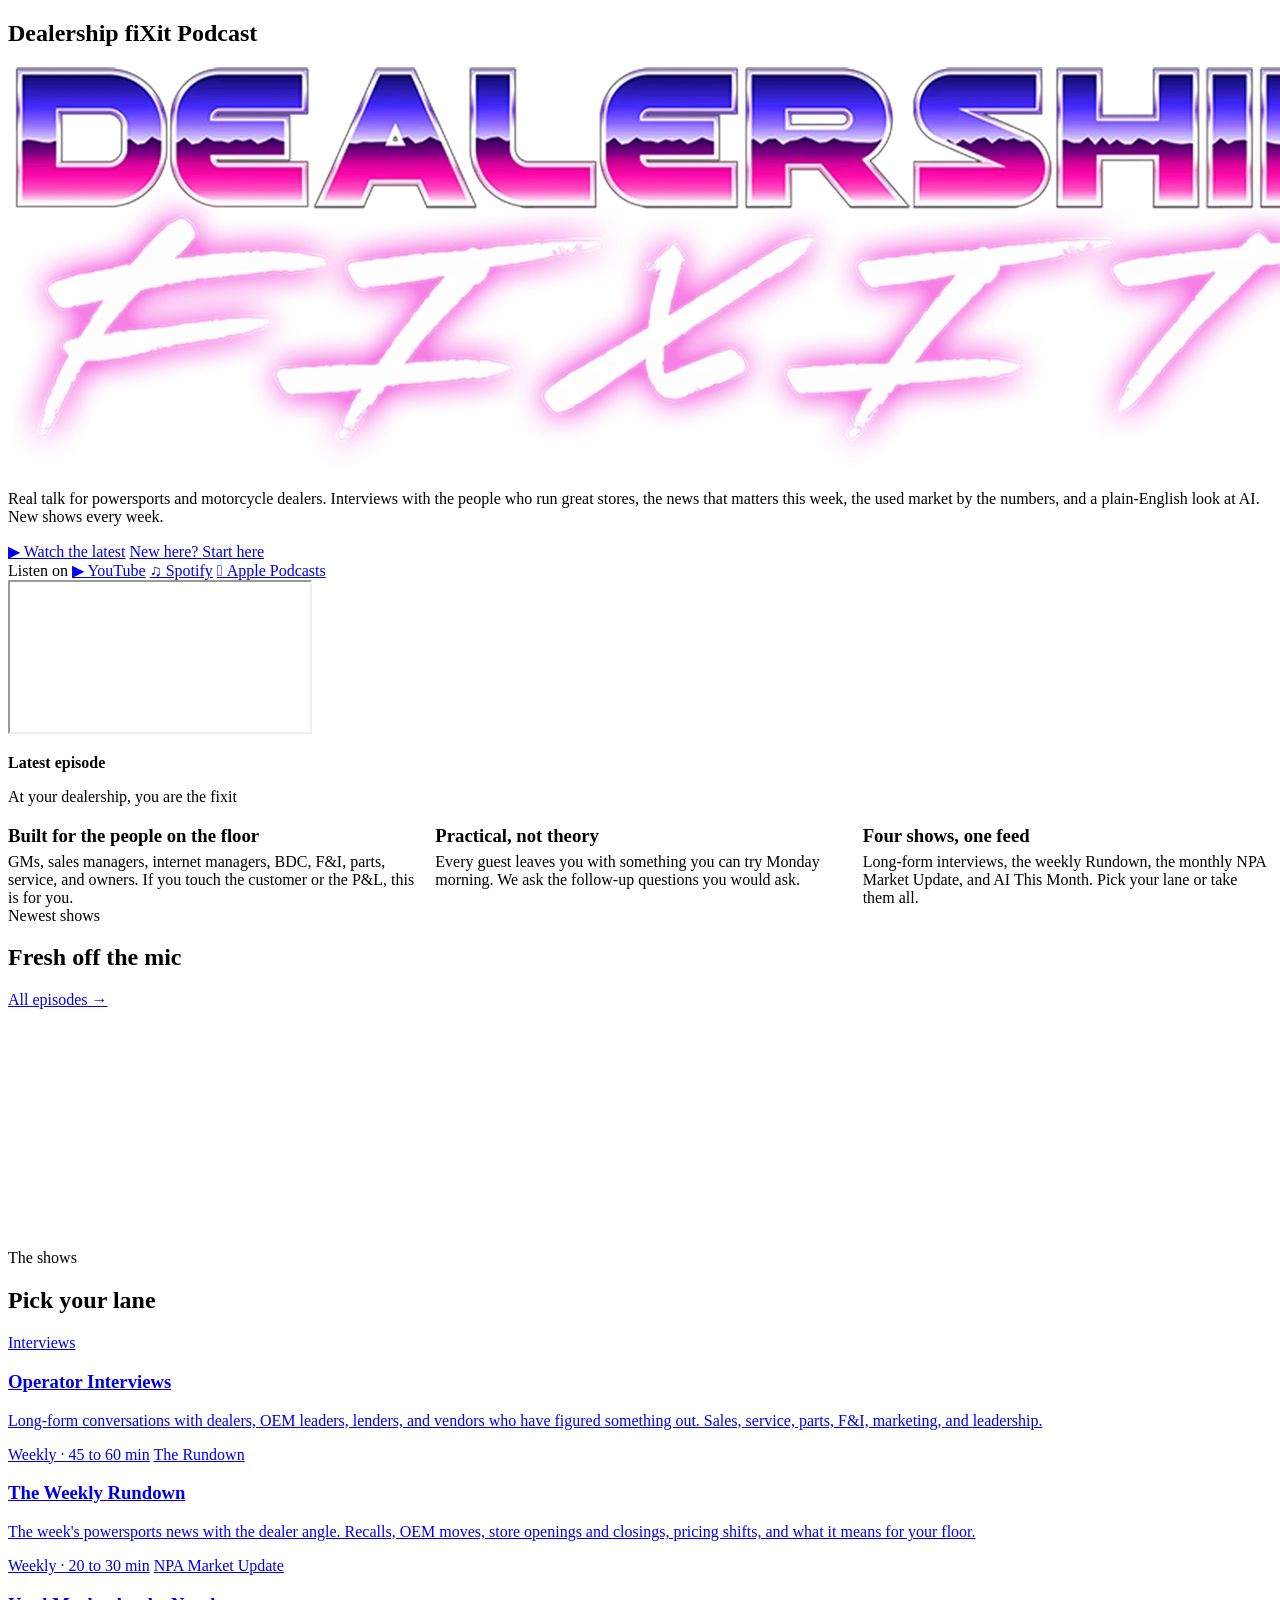
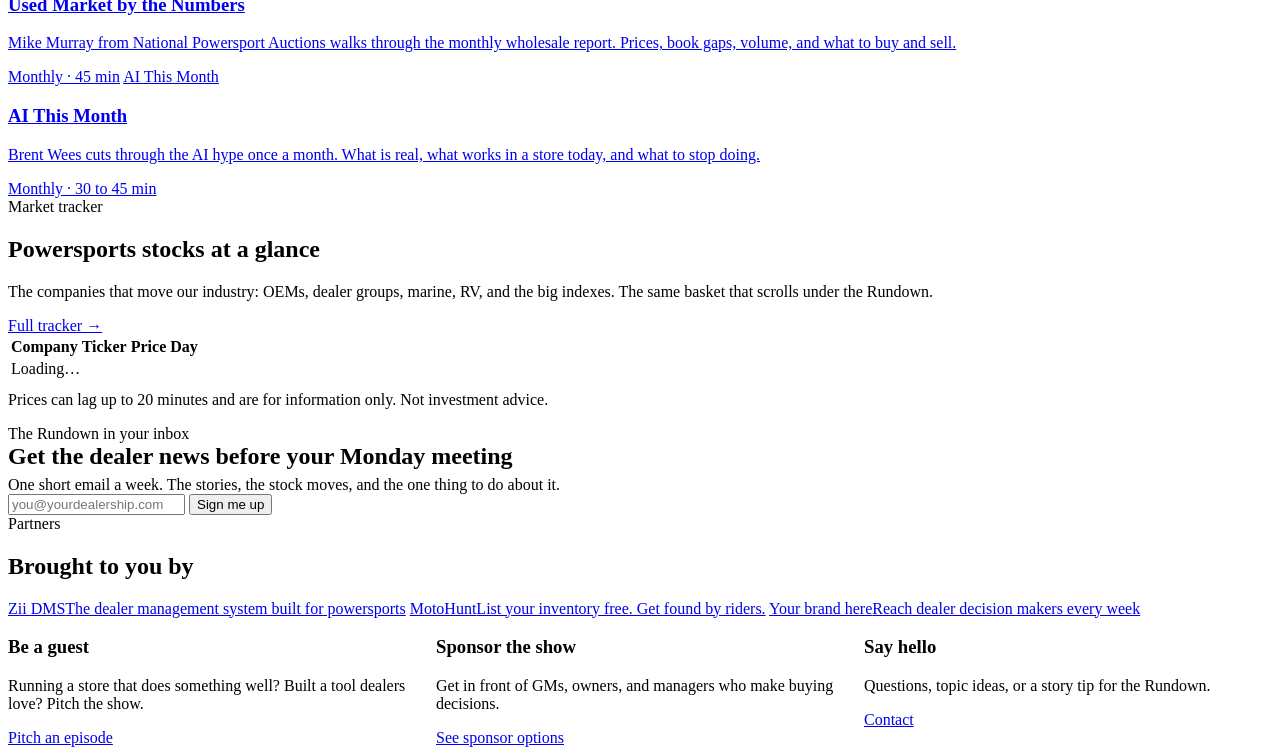
==== index.html @ 4121e03b "Dealership fiXit podcast site: brand assets, video background, newsletter popup, links page, Apple c" ====
<!doctype html>
<html lang="en">
<head>
<title>Dealership fiXit Podcast | Real talk for powersports dealers</title>
<meta name="description" content="The podcast for powersports and motorcycle dealership pros. Weekly interviews, the Rundown news show, the NPA used market update, and AI This Month. Hosted by Jacob Berry.">
<!--HEAD-->
<script defer src="/assets/js/episodes.js"></script>
</head>
<body>
<main>
  <section class="hero">
    <div class="wrap">
      <div>
        <h1 class="sr">Dealership fiXit Podcast</h1>
        <picture><source srcset="/assets/img/wordmark.webp" type="image/webp"><img class="hero-logo" src="/assets/img/wordmark.png" alt="Dealership fiXit" width="1400" height="403" fetchpriority="high"></picture>
        <p class="lede">Real talk for powersports and motorcycle dealers. Interviews with the people who run great stores, the news that matters this week, the used market by the numbers, and a plain-English look at AI. New shows every week.</p>
        <div class="cta">
          <a class="btn btn-pink" href="#latest">▶ Watch the latest</a>
          <a class="btn btn-ghost" href="/start-here">New here? Start here</a>
        </div>
        <div class="listen-on">
          <span>Listen on</span>
          <a href="https://www.youtube.com/@dealershipfixit" target="_blank" rel="noopener">▶ YouTube</a>
          <a href="https://open.spotify.com/show/32L4getcOmBCYL3fRxDlyH" target="_blank" rel="noopener">♫ Spotify</a>
          <a href="https://podcasts.apple.com/us/podcast/id1449367603" target="_blank" rel="noopener">&#xF8FF; Apple Podcasts</a>
        </div>
      </div>
      <div id="latest">
        <div class="player" id="latestPlayer">
          <iframe src="https://www.youtube-nocookie.com/embed?listType=user_uploads&list=dealershipfixit" title="Dealership fiXit latest" allow="accelerometer; autoplay; clipboard-write; encrypted-media; gyroscope; picture-in-picture" allowfullscreen loading="lazy"></iframe>
        </div>
        <p class="player-caption" id="latestCaption"><b>Latest episode</b></p>
      </div>
    </div>
  </section>

  <section class="section tight">
    <div class="wrap">
      <div class="eyebrow">At your dealership, you are the fixit</div>
      <div class="panel glow" style="display:grid;gap:18px;grid-template-columns:repeat(auto-fit,minmax(220px,1fr))">
        <div><h3 style="margin-bottom:6px">Built for the people on the floor</h3><p class="muted" style="margin:0">GMs, sales managers, internet managers, BDC, F&amp;I, parts, service, and owners. If you touch the customer or the P&amp;L, this is for you.</p></div>
        <div><h3 style="margin-bottom:6px">Practical, not theory</h3><p class="muted" style="margin:0">Every guest leaves you with something you can try Monday morning. We ask the follow-up questions you would ask.</p></div>
        <div><h3 style="margin-bottom:6px">Four shows, one feed</h3><p class="muted" style="margin:0">Long-form interviews, the weekly Rundown, the monthly NPA Market Update, and AI This Month. Pick your lane or take them all.</p></div>
      </div>
    </div>
  </section>

  <section class="section">
    <div class="wrap">
      <div class="section-head">
        <div><div class="eyebrow">Newest shows</div><h2>Fresh off the <span class="script">mic</span></h2></div>
        <a class="btn btn-ghost" href="/episodes">All episodes →</a>
      </div>
      <div class="cards" id="newest"></div>
    </div>
  </section>

  <section class="section tight">
    <div class="wrap">
      <div class="eyebrow">The shows</div>
      <h2>Pick your <span class="grad">lane</span></h2>
      <div class="segments">
        <a class="segment" href="/episodes?s=interview"><span class="tag interview">Interviews</span><h3>Operator Interviews</h3><p>Long-form conversations with dealers, OEM leaders, lenders, and vendors who have figured something out. Sales, service, parts, F&amp;I, marketing, and leadership.</p><span class="when">Weekly · 45 to 60 min</span></a>
        <a class="segment" href="/episodes?s=rundown"><span class="tag rundown">The Rundown</span><h3>The Weekly Rundown</h3><p>The week's powersports news with the dealer angle. Recalls, OEM moves, store openings and closings, pricing shifts, and what it means for your floor.</p><span class="when">Weekly · 20 to 30 min</span></a>
        <a class="segment" href="/episodes?s=npa"><span class="tag npa">NPA Market Update</span><h3>Used Market by the Numbers</h3><p>Mike Murray from National Powersport Auctions walks through the monthly wholesale report. Prices, book gaps, volume, and what to buy and sell.</p><span class="when">Monthly · 45 min</span></a>
        <a class="segment" href="/episodes?s=ai"><span class="tag ai">AI This Month</span><h3>AI This Month</h3><p>Brent Wees cuts through the AI hype once a month. What is real, what works in a store today, and what to stop doing.</p><span class="when">Monthly · 30 to 45 min</span></a>
      </div>
    </div>
  </section>

  <section class="section">
    <div class="wrap">
      <div class="section-head">
        <div><div class="eyebrow">Market tracker</div><h2>Powersports stocks at a <span class="script">glance</span></h2><p>The companies that move our industry: OEMs, dealer groups, marine, RV, and the big indexes. The same basket that scrolls under the Rundown.</p></div>
        <a class="btn btn-ghost" href="/market">Full tracker →</a>
      </div>
      <div class="panel" style="padding:0;overflow:auto">
        <table class="mkt-table" id="mktHome"><thead><tr><th>Company</th><th>Ticker</th><th style="text-align:right">Price</th><th style="text-align:right">Day</th></tr></thead><tbody><tr><td colspan="4" class="muted">Loading…</td></tr></tbody></table>
      </div>
      <p class="disclaimer" style="margin-top:10px">Prices can lag up to 20 minutes and are for information only. Not investment advice.</p>
    </div>
  </section>

  <section class="band" id="newsletter">
    <div class="wrap">
      <div><div class="eyebrow">The Rundown in your inbox</div><h2 style="margin:0 0 6px">Get the dealer news before your Monday meeting</h2><p class="muted" style="margin:0">One short email a week. The stories, the stock moves, and the one thing to do about it.</p></div>
      <form data-fixit="newsletter" novalidate>
        <input type="email" name="email" placeholder="you@yourdealership.com" required aria-label="Email">
        <input class="hp" type="text" name="website" tabindex="-1" autocomplete="off" style="position:absolute;left:-9999px">
        <button class="btn btn-pink" type="submit">Sign me up</button>
        <div class="form-msg" style="flex-basis:100%"></div>
      </form>
    </div>
  </section>

  <section class="section">
    <div class="wrap">
      <div class="eyebrow">Partners</div>
      <h2>Brought to you by</h2>
      <div class="sponsors">
        <a class="sponsor" href="https://ziidms.com/fixit" target="_blank" rel="noopener"><span class="n">Zii DMS</span><span class="d">The dealer management system built for powersports</span></a>
        <a class="sponsor" href="https://dealers.motohunt.com/fixit?utm_source=site&utm_medium=referral&utm_campaign=dealership_fixit" target="_blank" rel="noopener"><span class="n">MotoHunt</span><span class="d">List your inventory free. Get found by riders.</span></a>
        <a class="sponsor" href="/sponsor"><span class="n">Your brand here</span><span class="d">Reach dealer decision makers every week</span></a>
      </div>
    </div>
  </section>

  <section class="section tight">
    <div class="wrap" style="display:grid;gap:20px;grid-template-columns:repeat(auto-fit,minmax(260px,1fr))">
      <div class="panel"><h3>Be a guest</h3><p class="muted">Running a store that does something well? Built a tool dealers love? Pitch the show.</p><a class="btn btn-ghost btn-sm" href="/guest">Pitch an episode</a></div>
      <div class="panel"><h3>Sponsor the show</h3><p class="muted">Get in front of GMs, owners, and managers who make buying decisions.</p><a class="btn btn-ghost btn-sm" href="/sponsor">See sponsor options</a></div>
      <div class="panel"><h3>Say hello</h3><p class="muted">Questions, topic ideas, or a story tip for the Rundown.</p><a class="btn btn-ghost btn-sm" href="/contact">Contact</a></div>
    </div>
  </section>
</main>
<script>
document.addEventListener("DOMContentLoaded", () => {
  FixitEpisodes.renderLatest("#latestPlayer", "#latestCaption");
  FixitEpisodes.renderList("#newest", { limit: 6 });
  fetch("/api/market").then(r => r.json()).then(j => {
    const rows = (j.rows || []).filter(r => r.scroll !== false).slice(0, 12);
    document.querySelector("#mktHome tbody").innerHTML = rows.map(r => {
      const up = (r.changePct || 0) >= 0;
      return `<tr><td>${r.name}</td><td class="muted">${r.symbolShort || r.ticker.replace(/^INDEX\w+:/, "")}</td><td class="num">${r.price == null ? "" : fmtNum(r.price)}</td><td class="num ${up ? "up" : "down"}">${r.changePct == null ? "" : (up ? "▲ " : "▼ ") + Math.abs(r.changePct).toFixed(2) + "%"}</td></tr>`;
    }).join("") || '<tr><td colspan="4" class="muted">Tracker is warming up.</td></tr>';
  }).catch(() => {});
});
</script>
</body>
</html>
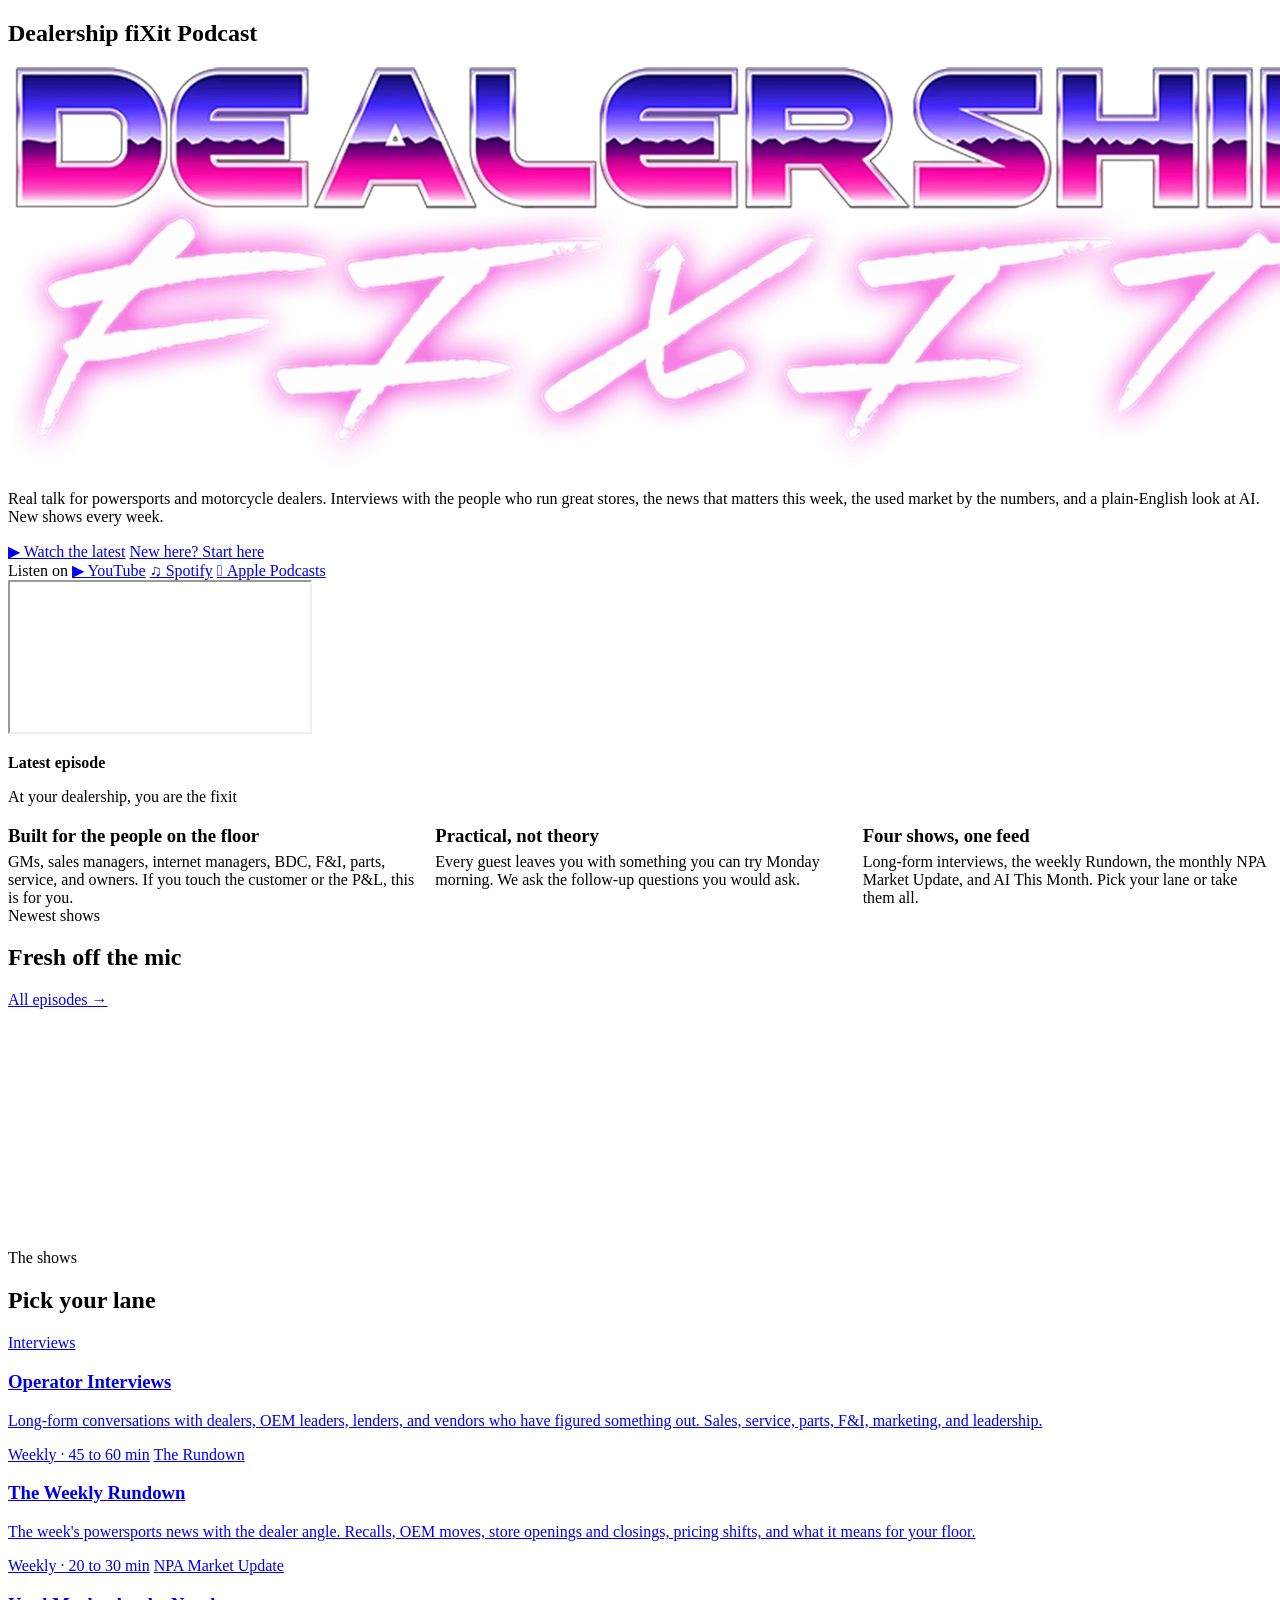
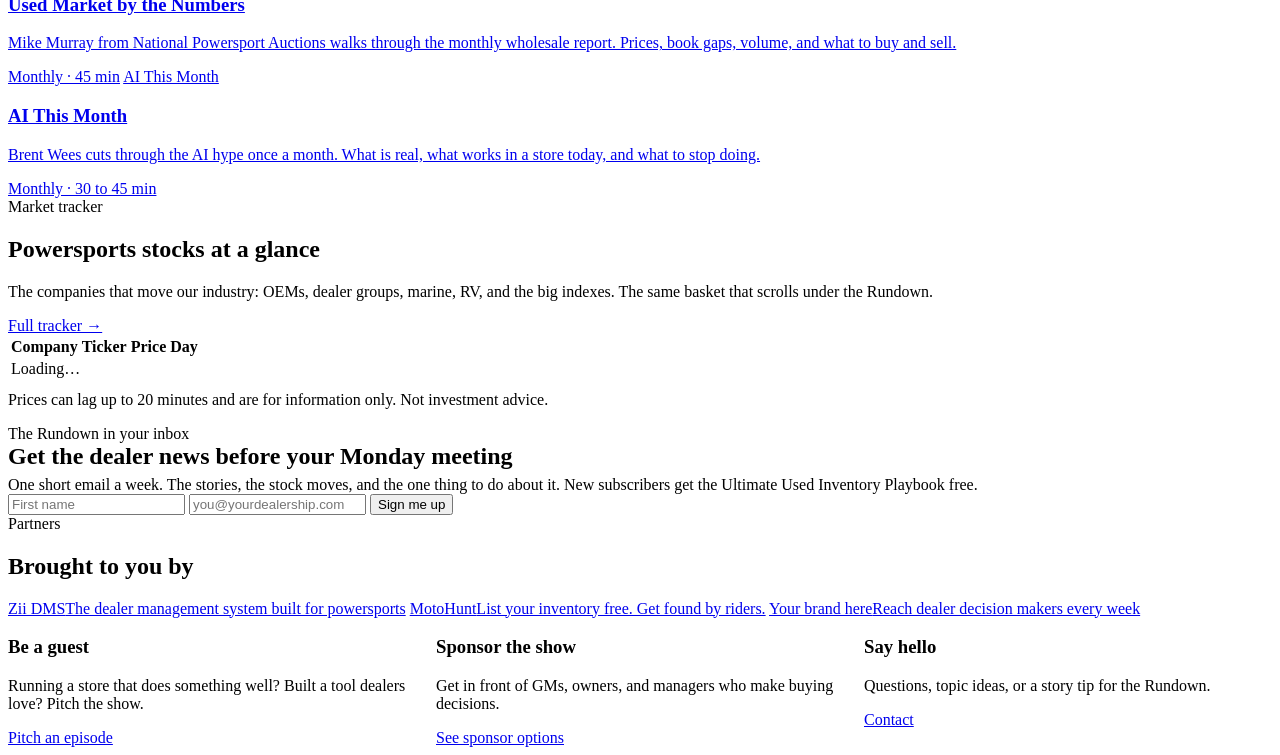
==== commit 49f4bad1: "Social link fixes, first-name capture, headshot, HubSpot subscriber tagging Co-Authored-By: Claude F" ====
--- a/index.html
+++ b/index.html
@@ -83,8 +83,9 @@
 
   <section class="band" id="newsletter">
     <div class="wrap">
-      <div><div class="eyebrow">The Rundown in your inbox</div><h2 style="margin:0 0 6px">Get the dealer news before your Monday meeting</h2><p class="muted" style="margin:0">One short email a week. The stories, the stock moves, and the one thing to do about it.</p></div>
+      <div><div class="eyebrow">The Rundown in your inbox</div><h2 style="margin:0 0 6px">Get the dealer news before your Monday meeting</h2><p class="muted" style="margin:0">One short email a week. The stories, the stock moves, and the one thing to do about it. New subscribers get the Ultimate Used Inventory Playbook free.</p></div>
       <form data-fixit="newsletter" novalidate>
+        <input type="text" name="name" placeholder="First name" required aria-label="First name" style="min-width:150px">
         <input type="email" name="email" placeholder="you@yourdealership.com" required aria-label="Email">
         <input class="hp" type="text" name="website" tabindex="-1" autocomplete="off" style="position:absolute;left:-9999px">
         <button class="btn btn-pink" type="submit">Sign me up</button>
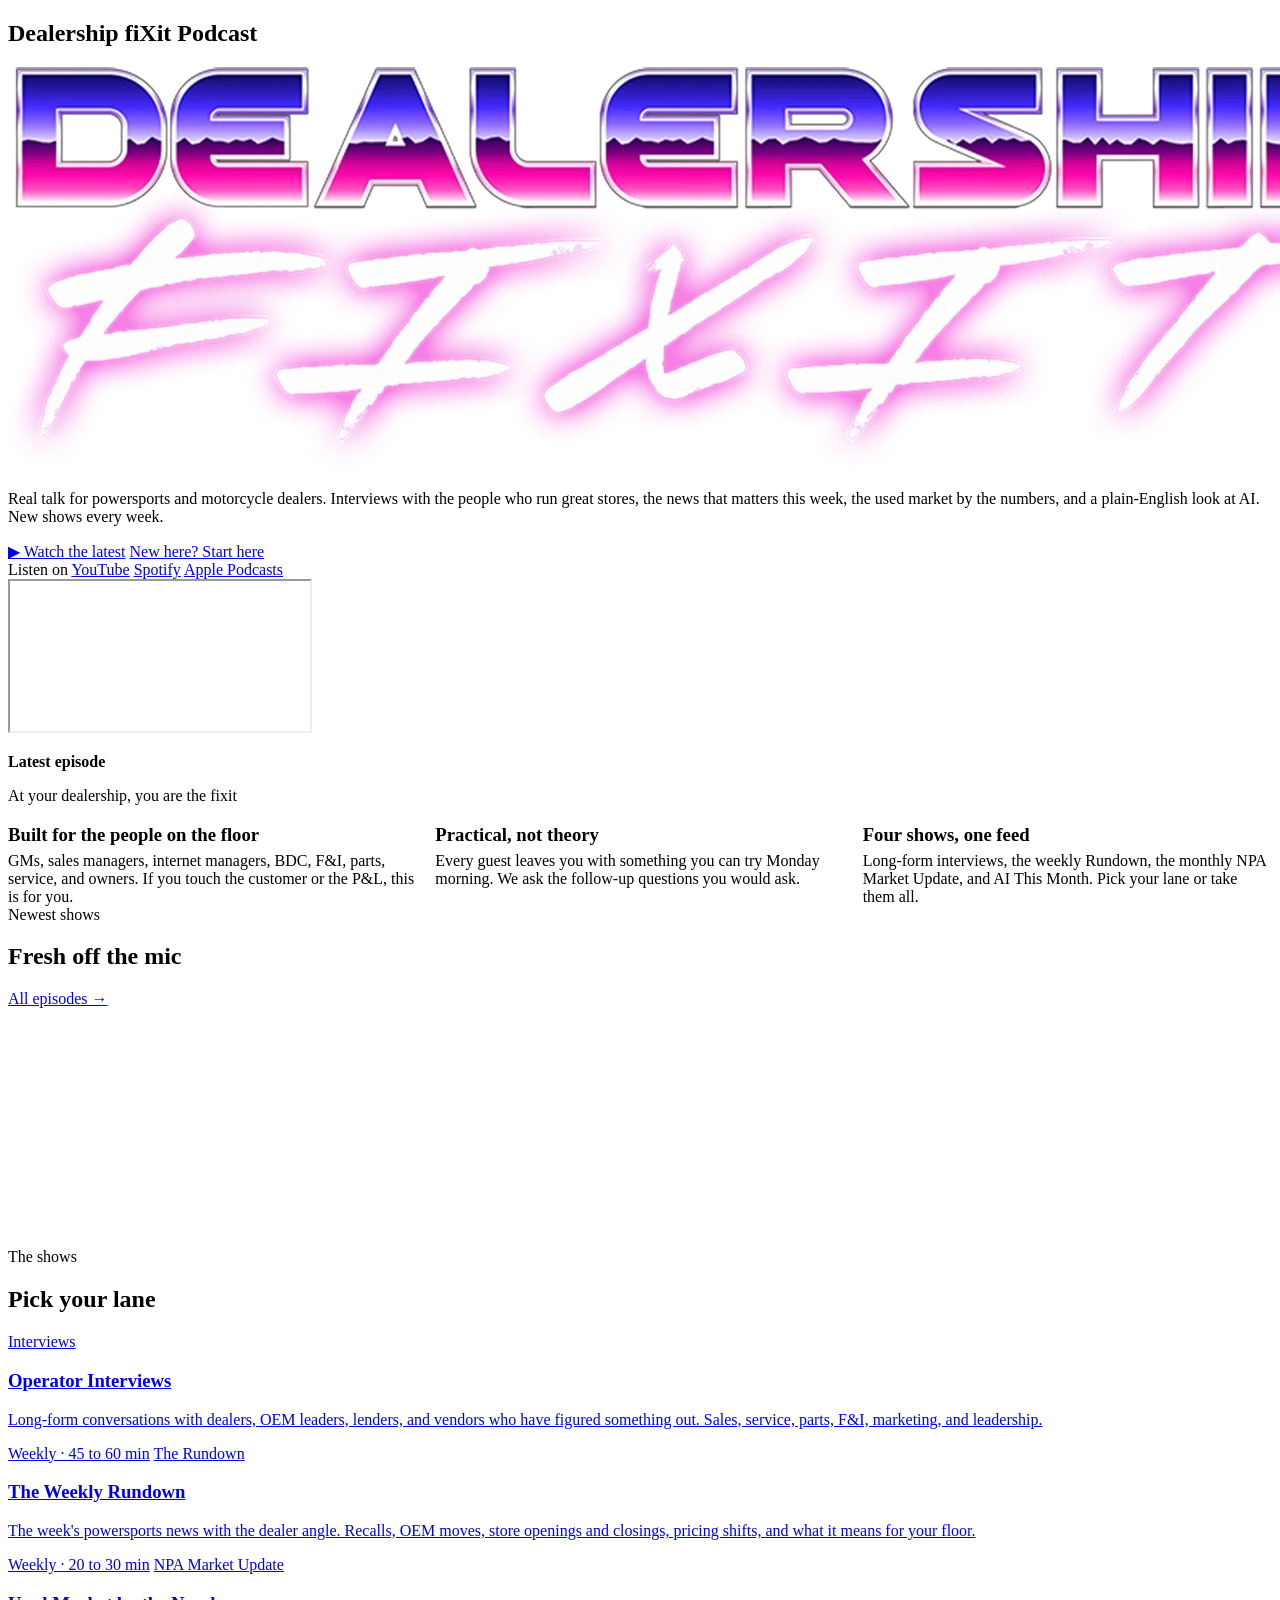
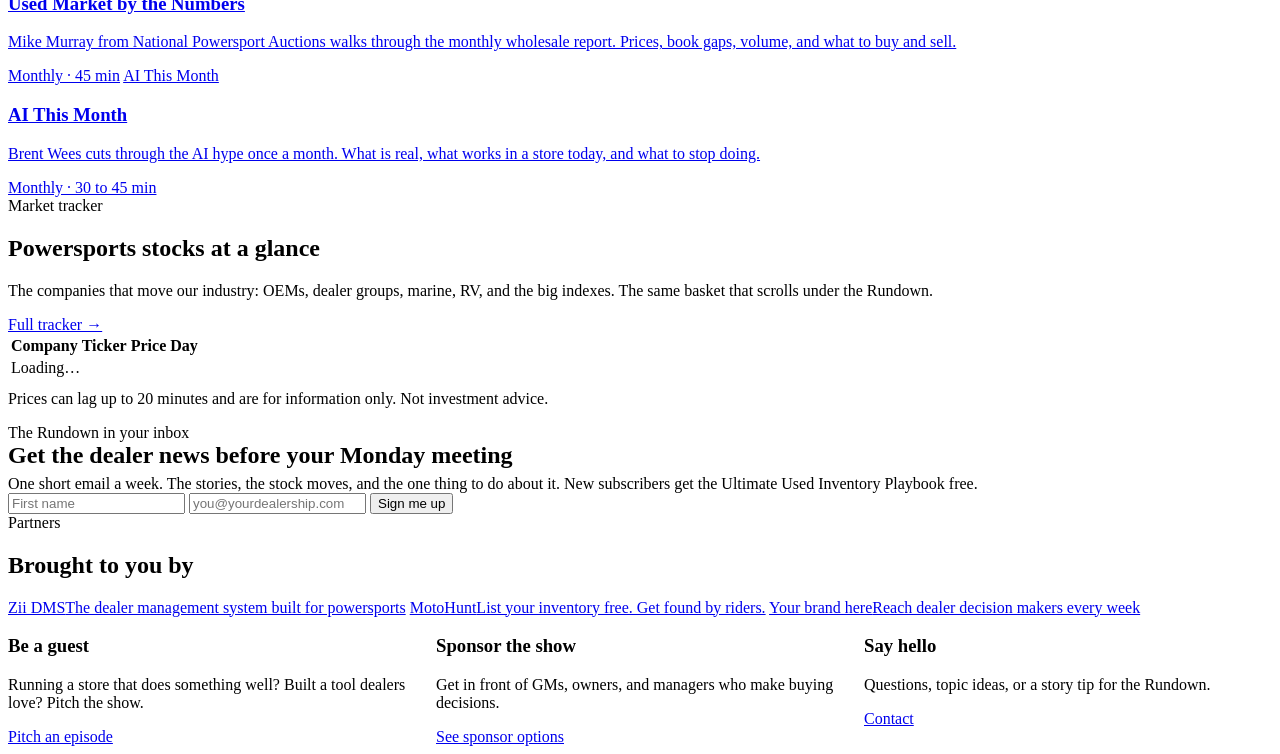
==== commit 113a27cf: "Real brand icons for social and listen links Co-Authored-By: Claude Fable 5.1 <noreply@anthropic.com" ====
--- a/index.html
+++ b/index.html
@@ -20,9 +20,9 @@
         </div>
         <div class="listen-on">
           <span>Listen on</span>
-          <a href="https://www.youtube.com/@dealershipfixit" target="_blank" rel="noopener">▶ YouTube</a>
-          <a href="https://open.spotify.com/show/32L4getcOmBCYL3fRxDlyH" target="_blank" rel="noopener">♫ Spotify</a>
-          <a href="https://podcasts.apple.com/us/podcast/id1449367603" target="_blank" rel="noopener">&#xF8FF; Apple Podcasts</a>
+          <a href="https://www.youtube.com/@dealershipfixit" target="_blank" rel="noopener" data-icon="youtube" data-icon-size="16">YouTube</a>
+          <a href="https://open.spotify.com/show/32L4getcOmBCYL3fRxDlyH" target="_blank" rel="noopener" data-icon="spotify" data-icon-size="16">Spotify</a>
+          <a href="https://podcasts.apple.com/us/podcast/id1449367603" target="_blank" rel="noopener" data-icon="apple" data-icon-size="16">Apple Podcasts</a>
         </div>
       </div>
       <div id="latest">
